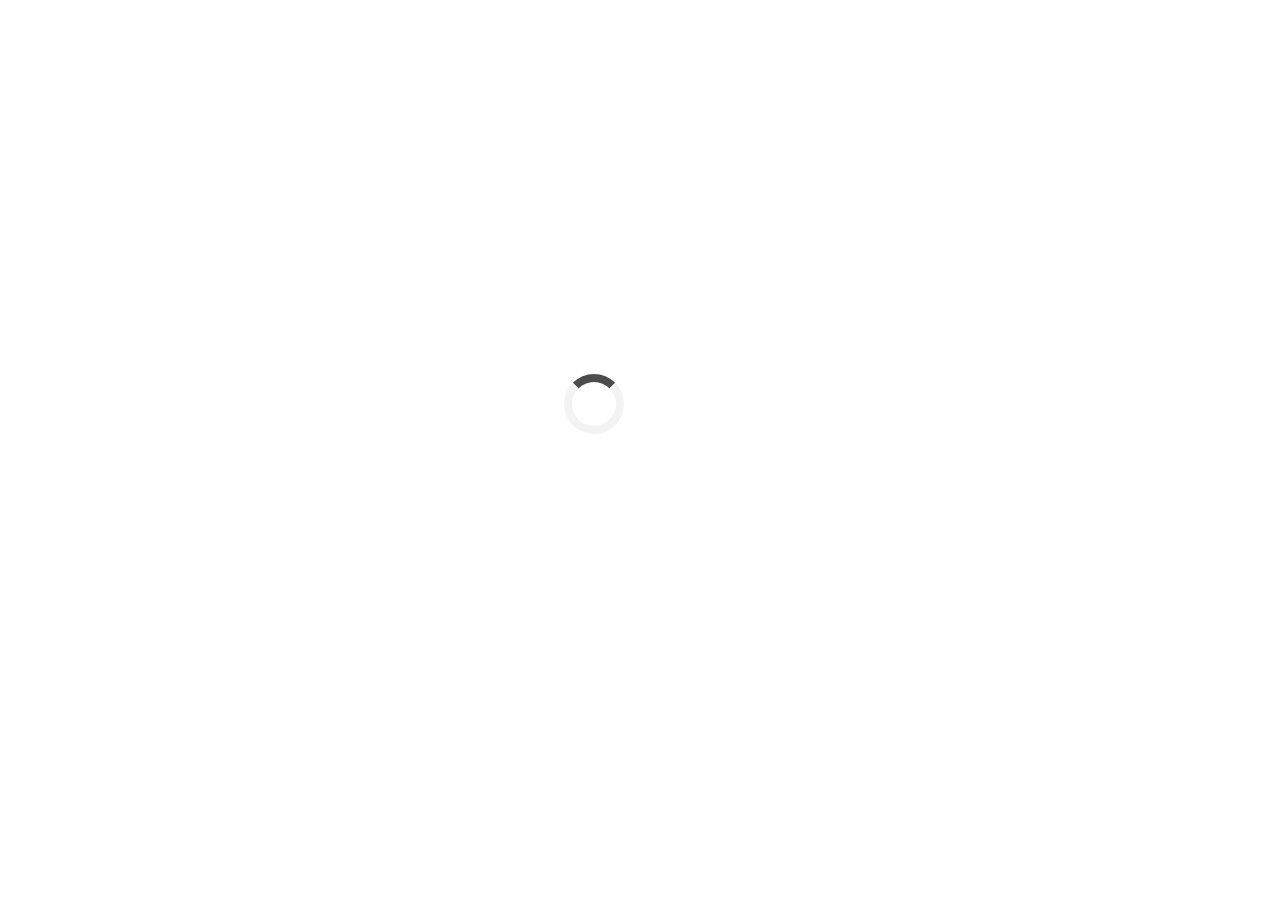
==== index.html @ 7e260394 "initial addition of files" ====
<!DOCTYPE html>
<html lang="en">
  <head>
    <meta charset="UTF-8" />
    <meta http-equiv="X-UA-Compatible" content="IE=edge" />
    <meta name="viewport" content="width=device-width, initial-scale=1.0" />
    <title>INVOICE GENERATOR</title>

    <!-- custom CSS -->
    <link rel="stylesheet" href="./assets/styles.css" />
  </head>
  <body onload="myFunction()">
    <div class="preloader"></div>
    <section class="parent">
      <nav></nav>
      <div class="container">
        <div class="options-bar">
          <button>Send</button>
          <button>Download</button>
          <button>Print</button>
          <button>Save Online</button>
        </div>
        <form
          action=""
          id="invoice-form"
          class="invoice-form"
          itemid="invoice-form"
        >
          <div class="details-1">
            <div class="company-details">
              <input
                type="text"
                placeholder="Your Company"
                id="owner-company-name"
              />
              <input
                type="text"
                placeholder="Your Name"
                id="owner-name"
                required
              />
              <input
                type="text"
                placeholder="Company's Address"
                id="owner-company-address"
                required
              />
              <input
                type="text"
                placeholder="City, State Zip"
                id="owner-company-state"
                required
              />
              <input
                type="text"
                placeholder="Country"
                id="owner-company-country"
              />
            </div>
            <div class="invoice-text">
              <input type="text" value="INVOICE" id="invoice-header-text" />
            </div>
          </div>
          <div class="details-2">
            <div class="client-details">
              <input type="text" value="Bill To :" id="bill-to-heading" />
              <input
                type="text"
                placeholder="Your Client's Company"
                id="client-company-name"
              />
              <input
                type="text"
                placeholder="Client's Address"
                id="client-address"
                required
              />
              <input
                type="text"
                placeholder="City, State Zip"
                id="client-state"
                required
              />
              <input type="text" placeholder="Country" id="client-country" />
            </div>
            <div class="invoice-details">
              <div>
                <input type="text" value="Invoice#" id="invoice-number-label" />
                <input type="text" placeholder="INV-001" id="invoice-number" />
              </div>
              <div>
                <input
                  type="text"
                  value="Invoice Date"
                  id="invoice-date-label"
                />
                <input
                  type="date"
                  placeholder="Jan 9, 2023"
                  id="invoice-date"
                />
              </div>
              <div>
                <input
                  type="text"
                  value="Due Date"
                  id="invoice-due-date-label"
                />
                <input
                  type="date"
                  placeholder="Jan 9, 2023"
                  id="invoice-due-date"
                />
              </div>
            </div>
          </div>
          <!-- table -->
          <table class="invoice-table" id="invoice-table">
            <thead>
              <tr>
                <th>
                  <input
                    type="text"
                    value="Item Description"
                    id="table-head-item-desc-label"
                  />
                </th>
                <th>
                  <input type="text" value="Qty" id="table-head-qty-label" />
                </th>
                <th>
                  <input type="text" value="Rate" id="table-head-rate-label" />
                </th>
                <th>
                  <input
                    type="text"
                    value="Amount"
                    id="table-head-amount-label"
                  />
                </th>
              </tr>
            </thead>

            <!-- table body -->
            <tbody id="invoice-table-body"></tbody>
          </table>
          <div class="buttons-and-totals">
            <button type="button" id="add-new-line-item-btn">
              <span>+</span> Add Line Item
            </button>
            <button type="submit">Preview Invoice</button>
            <div class="totals">
              <div>
                <input type="text" value="Sub Total" id="subTotalLabel" /><input
                  type="text"
                  id="subTotal"
                />
              </div>
              <div>
                <input
                  type="text"
                  min="1"
                  value="Sales tax(%)"
                  id="salesTaxLabel"
                /><input type="text" id="salesTax" style="cursor: text" />
              </div>
              <div>
                <input type="text" value="Total" id="totalLabel" /><input
                  type="text"
                  id="total"
                  disabled
                />
              </div>
            </div>
          </div>
          <div class="notes">
            <div>
              <input type="text" value="Notes :" id="note-label" /><textarea
                name=""
                id="note"
              >
It was great doing business with you.</textarea
              >
            </div>
            <div>
              <input
                type="text"
                value="Terms and Condition :"
                id="terms-and-condition-label"
              /><textarea name="" id="terms-and-condition">
Please make the payment by the due date.</textarea
              >
            </div>
          </div>
          <div class="powered-by-texts-and-logo">
            <p>
              <span style="color: rgb(17, 180, 215)">Powered by </span> eCaleb
              Invoice
            </p>
            <br />
            <p>100% Free Invoicing Solution</p>
          </div>
        </form>
      </div>
      <footer>
        <div class="common-footer">
          <ul>
            <li><a href="">ecaleb Home</a></li>
            <li><a href="">Contact</a></li>
            <li><a href="">Security</a></li>
            <li><a href="">IPR Complaints</a></li>
            <li><a href=""> Anti-spam Policy</a></li>
            <li id="footer-terms">
              <a href="">Terms of Service</a>
            </li>
            <li><a href=""> Privacy Policy</a></li>
            <li>
              <a href="">Cookie Policy</a>
            </li>
            <li><a href="">GDPR Compliance</a></li>
            <li>
              <a href="">Abuse Policy</a>
            </li>
          </ul>
          <p>© 2023, eCaleb Corporation Pvt. Ltd. All Rights Reserved.</p>
        </div>
      </footer>
    </section>

    <!-- external Js -->
    <script src="./assets/main.js"></script>

    <!-- custom internal Js for preloader -->
    <script>
      var myVar;

      function myFunction() {
        myVar = setTimeout(showPage, 3000);
      }

      function showPage() {
        document.querySelector(".preloader").style.display = "none";
        document.querySelector(".parent").style.display = "block";
      }
    </script>
  </body>
</html>
---- assets/styles.css ----
* {
    margin: 0;
    padding: 0;
    box-sizing: border-box;
}

body {
    font-family: 'Trebuchet MS', 'Lucida Sans Unicode', 'Lucida Grande', 'Lucida Sans', Arial, sans-serif;
}

.parent {
    width: 99vw;
    background: rgb(242, 243, 245);
    display: none;
}

/* CSS for preloader */
.preloader {
    position: absolute;
    left: 50%;
    top: 50%;
    z-index: 1;
    width: 60px;
    height: 60px;
    margin: -76px 0 0 -76px;
    border: 8px solid #f3f3f3;
    border-radius: 50%;
    border-top: 8px solid rgba(0, 0, 0, 0.7);
    -webkit-animation: spin 2s linear infinite;
    animation: spin 2s linear infinite;
}

@-webkit-keyframes spin {
    0% {
        -webkit-transform: rotate(0deg);
    }

    100% {
        -webkit-transform: rotate(360deg);
    }
}

@keyframes spin {
    0% {
        transform: rotate(0deg);
    }

    100% {
        transform: rotate(360deg);
    }
}

/* Add animation to "page content" */
.animate-bottom {
    position: relative;
    -webkit-animation-name: animatebottom;
    -webkit-animation-duration: 1s;
    animation-name: animatebottom;
    animation-duration: 1s
}

@-webkit-keyframes animatebottom {
    from {
        bottom: -100px;
        opacity: 0
    }

    to {
        bottom: 0px;
        opacity: 1
    }
}

@keyframes animatebottom {
    from {
        bottom: -100px;
        opacity: 0
    }

    to {
        bottom: 0;
        opacity: 1
    }
}

/* CSS for preloader Ends Styling here*/

/* -----------------navbar--------------------- */
nav {
    width: 100%;
    height: 60px;
    background: rgb(255, 255, 255);
    /* border: 2px solid gray; */

    position: sticky;
    top: 0;
    z-index: 2;
}

/* ----------------container------------ */
.container {
    width: 750px;
    height: 90%;
    /* border: 2px solid gray; */
    background: rgb(255, 255, 255);
    margin: auto;
}

@media (max-width:800px) {
    .container {
        width: 100%;
    }
}

/* options bar */
.options-bar {
    width: 100%;
    padding: 50px 0 20px;
    background: rgb(242, 243, 245);
    text-align: bottom;

    position: sticky;
    top: 60px;
    z-index: 1;
}

.options-bar button {
    font-size: 1rem;
    padding: .5em 2em;
    background: rgb(255, 255, 255);
    border: 1px solid rgba(0, 0, 0, 0.3);
    margin-right: .5em;
    cursor: pointer;
    border-radius: 5px;
}

.options-bar button:last-child {
    margin-right: 0;
    color: white;
    background: rgb(244, 110, 62);
}

@media (min-width:538px) {
    .options-bar button:last-child {
        float: right;
    }
}

/* form */
.invoice-form {
    width: 100%;
    /* border: 2px solid magenta; */
    padding: 4em 1em;
}

/* billings, company and clients sections */
.details-1,
.details-2 {
    width: 100%;
    height: 162px;
    margin-bottom: 2em;

    display: flex;
    justify-content: space-between;
    align-items: flex-start;
}

.company-details,
.client-details,
.invoice-details {
    width: 48%;
    height: 100%;
}

.company-details input,
.client-details input {
    width: 100%;
    height: calc(162px/5.2);
    border: none;
    padding: 0 1em;
}

.client-details input:first-child,
.client-details input:first-child::placeholder {
    font-weight: bold;
    font-size: 1rem;
    color: rgb(102, 102, 102) !important;
}

.invoice-text {
    width: 48%;
    height: 76px;
}

.invoice-text input {
    font-size: 3em;
    color: rgba(0, 0, 0, 0.75);
    height: 100%;
    width: 100%;
    border: none;

    text-align: end;
    padding-right: .5em;
}

.invoice-details {
    display: flex;
    flex-direction: column;
    justify-content: flex-start;
    align-items: flex-start;
    row-gap: .5em;
}

.invoice-details>div {
    width: 100%;
    display: flex;
    justify-content: space-between;
    align-items: center;

}

.invoice-details>div>input {
    width: 48%;
    height: calc(162px/5.2);
    border: none;
}

.invoice-details>div>input:first-child {
    font-weight: bold;
    color: rgb(102, 102, 102);
}


/* invoice table */
.invoice-table {
    width: 100%;
    margin: 3em 0 .5em;
}

.invoice-table thead {
    background: rgb(102, 102, 102);
}

.invoice-table input {
    width: 100%;
    background: transparent;
    border: none;
    padding: 0 1em;

}

.invoice-table thead input {
    font-weight: bold;
    height: 35px;
    color: white;
}

.invoice-table tbody input {
    height: 60px;
}

tbody td {
    border-bottom: 1px solid rgba(0, 0, 0, 0.3);
}

tbody td:first-child {
    width: 50%;
}

@media (max-width:800px) {
    tbody td:first-child {
        width: 35%;
    }
}

input:hover,
textarea:hover {
    background: rgba(0, 0, 0, 0.08);
}

tbody tr {
    position: relative;
    transition: .5s;
}

tbody tr:hover {
    background: rgba(0, 0, 0, 0.08);
}

#del-row-btn {
    font-weight: bold;
    font-size: 1em;
    color: white;
    background: rgba(0, 0, 0, 0.8);
    width: 20px;
    height: 20px;
    border-radius: 50%;
    border: none;
    text-align: center;
    line-height: 14px;
    cursor: pointer;
}

.del-row-btn-parent {
    background: none !important;
    display: none;

    position: absolute;
    right: 20px;
    top: 30%;
}

tbody tr:hover .del-row-btn-parent {
    display: block;
}

.buttons-and-totals {
    width: 100%;
    margin: 0 0 2em;

    display: flex;
    flex-wrap: wrap;
    justify-content: space-between;
    align-items: flex-start;
}

@media (max-width:700px) {
    .buttons-and-totals {
        row-gap: 1em;

        flex-direction: column;
    }
}

.buttons-and-totals button {
    padding: .5em 1em;
    background: transparent;
    border: none;
    cursor: pointer;
    font-size: 1rem;
}

.buttons-and-totals button:first-child span {
    font-size: 1rem;
    font-weight: bold;
    display: inline-block;
    width: 20px;
    height: 20px;
    color: white;
    background: rgb(31, 192, 41);
    line-height: 22px;
    border-radius: 50%;
}

.buttons-and-totals button:nth-child(2) {
    background: rgb(244, 110, 62);
    border-radius: 5px;
    color: white;
}


.totals {
    width: 33.333%;
}

.totals>div {
    width: 100%;
}

.totals>div>input {
    width: 50%;
    height: calc(162px/4);
    border: none;
    border-bottom: 1px solid #000;
}

.totals>div:first-child {
    font-size: 1em;
}

@media (max-width:700px) {
    .totals {
        width: 50%;
        position: absolute;
        right: 1.2em;
    }
}

.totals>div>:nth-child(2) {
    cursor: not-allowed;
}



/* additional invoice notes */
.notes {
    width: 100%;
    display: flex;
    flex-direction: column;
    justify-content: space-between;
    align-items: flex-start;
    row-gap: 2em;
    margin-bottom: 4em;
}

.notes>div {
    width: 100%;

    display: flex;
    flex-direction: column;
    justify-content: space-between;
    align-items: flex-start;
    row-gap: .5em;
}

.notes input {
    font-size: 1rem;
    color: rgb(102, 102, 102);
    font-weight: bold;
    border: none;
}

.notes textarea {
    font-size: 1rem;
    width: 100%;
    height: 40px;
    border: none;

}

/* powered by */
.powered-by-texts-and-logo {
    text-align: right;
}


/* footer */
footer {
    font-size: 0.78em;
    height: 60px;
    /* border-top: 1px solid gray; */
    margin-top: 5em;
}

.common-footer {
    width: 70%;
    height: 100%;
    margin: auto;

    display: flex;
    flex-direction: column;
    justify-content: space-between;
    align-items: center;
}

.common-footer>ul {
    list-style: none;
    width: 100%;

    display: flex;
    flex-wrap: wrap;
    justify-content: center;
    align-items: center;
}

.common-footer li {
    border-right: 1px solid gray;
    padding: 0em 0.8em;
}

.common-footer ul li a {
    text-decoration: none;
    color: rgba(0, 0, 0, 0.4);
}
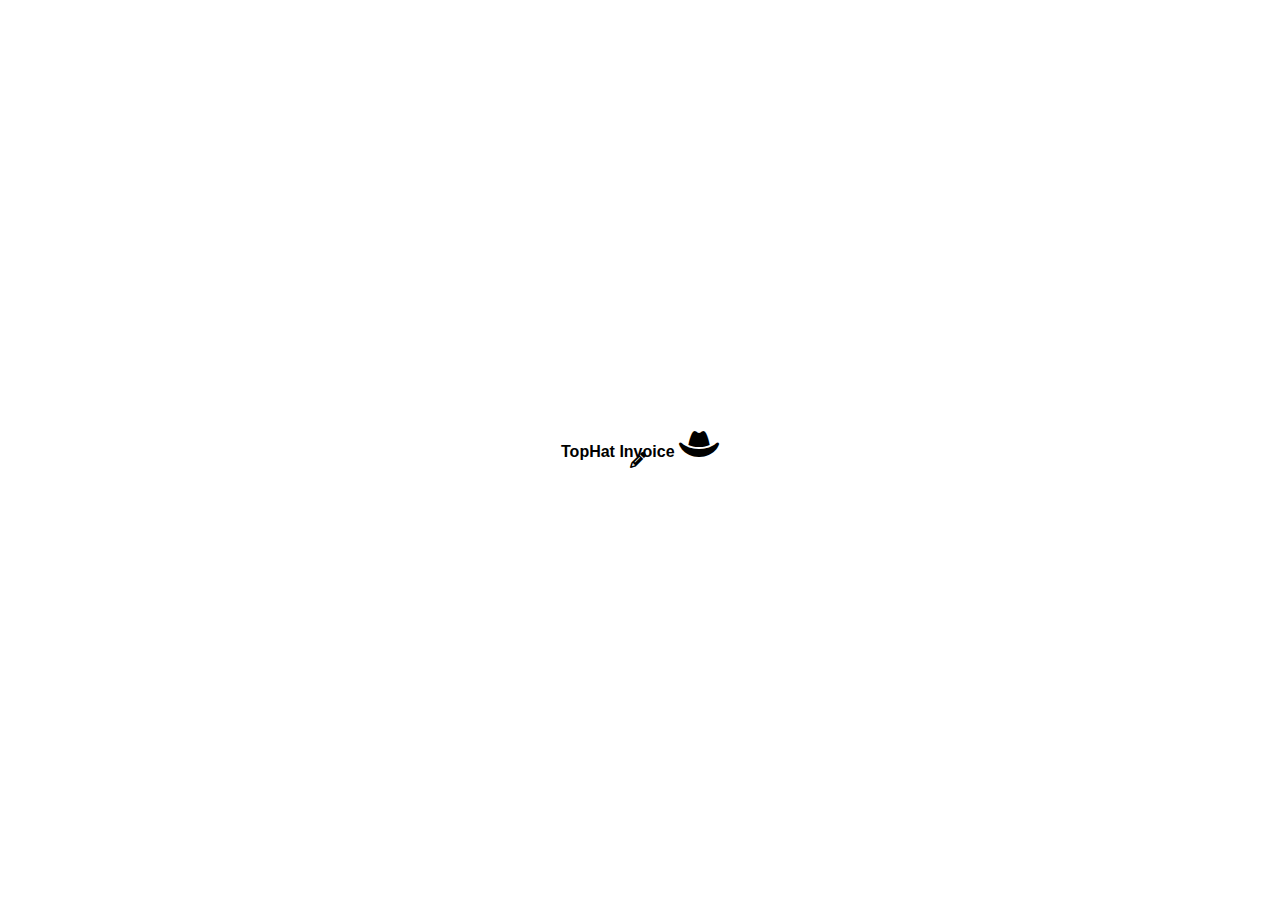
==== commit 0991dbc0: "preloader added" ====
--- a/index.html
+++ b/index.html
@@ -1,247 +1,176 @@
 <!DOCTYPE html>
 <html lang="en">
-  <head>
-    <meta charset="UTF-8" />
-    <meta http-equiv="X-UA-Compatible" content="IE=edge" />
-    <meta name="viewport" content="width=device-width, initial-scale=1.0" />
-    <title>INVOICE GENERATOR</title>
 
-    <!-- custom CSS -->
-    <link rel="stylesheet" href="./assets/styles.css" />
-  </head>
-  <body onload="myFunction()">
-    <div class="preloader"></div>
-    <section class="parent">
-      <nav></nav>
-      <div class="container">
-        <div class="options-bar">
-          <button>Send</button>
-          <button>Download</button>
-          <button>Print</button>
-          <button>Save Online</button>
+<head>
+  <meta charset="UTF-8" />
+  <meta http-equiv="X-UA-Compatible" content="IE=edge" />
+  <meta name="viewport" content="width=device-width, initial-scale=1.0" />
+  <title>INVOICE GENERATOR</title>
+
+  <!-- custom CSS -->
+  <link rel="stylesheet" href="./assets/styles.css" />
+  <!-- cdnjs -->
+  <link rel="stylesheet" href="https://cdnjs.cloudflare.com/ajax/libs/font-awesome/6.3.0/css/all.min.css">
+</head>
+
+<body onload="myFunction()">
+  <!-- <div class="preloader"></div> -->
+  <div class="preloader-parent">
+    <h4 style="font-size: 1em;">TopHat Invoice <i class="fa-sharp fa-solid fa-hat-cowboy" style="font-size: 2em;"></i>
+    </h4>
+    <div>
+      <div class="preloader"></div>
+      <div class="preloader-pen"><i class="fa-solid fa-pencil"></i></div>
+    </div>
+  </div>
+  <section class="parent">
+    <nav></nav>
+    <div class="container">
+      <div class="options-bar">
+        <button>Send</button>
+        <button>Download</button>
+        <button>Print</button>
+        <button>Save Online</button>
+      </div>
+      <form action="" id="invoice-form" class="invoice-form" itemid="invoice-form">
+        <div class="details-1">
+          <div class="company-details">
+            <input type="text" placeholder="Your Company" id="owner-company-name" />
+            <input type="text" placeholder="Your Name" id="owner-name" required />
+            <input type="text" placeholder="Company's Address" id="owner-company-address" required />
+            <input type="text" placeholder="City, State Zip" id="owner-company-state" required />
+            <input type="text" placeholder="Country" id="owner-company-country" />
+          </div>
+          <div class="invoice-text">
+            <input type="text" value="INVOICE" id="invoice-header-text" />
+          </div>
         </div>
-        <form
-          action=""
-          id="invoice-form"
-          class="invoice-form"
-          itemid="invoice-form"
-        >
-          <div class="details-1">
-            <div class="company-details">
-              <input
-                type="text"
-                placeholder="Your Company"
-                id="owner-company-name"
-              />
-              <input
-                type="text"
-                placeholder="Your Name"
-                id="owner-name"
-                required
-              />
-              <input
-                type="text"
-                placeholder="Company's Address"
-                id="owner-company-address"
-                required
-              />
-              <input
-                type="text"
-                placeholder="City, State Zip"
-                id="owner-company-state"
-                required
-              />
-              <input
-                type="text"
-                placeholder="Country"
-                id="owner-company-country"
-              />
+        <div class="details-2">
+          <div class="client-details">
+            <input type="text" value="Bill To :" id="bill-to-heading" />
+            <input type="text" placeholder="Your Client's Company" id="client-company-name" />
+            <input type="text" placeholder="Client's Address" id="client-address" required />
+            <input type="text" placeholder="City, State Zip" id="client-state" required />
+            <input type="text" placeholder="Country" id="client-country" />
+          </div>
+          <div class="invoice-details">
+            <div>
+              <input type="text" value="Invoice#" id="invoice-number-label" />
+              <input type="text" placeholder="INV-001" id="invoice-number" />
             </div>
-            <div class="invoice-text">
-              <input type="text" value="INVOICE" id="invoice-header-text" />
+            <div>
+              <input type="text" value="Invoice Date" id="invoice-date-label" />
+              <input type="date" placeholder="Jan 9, 2023" id="invoice-date" />
+            </div>
+            <div>
+              <input type="text" value="Due Date" id="invoice-due-date-label" />
+              <input type="date" placeholder="Jan 9, 2023" id="invoice-due-date" />
             </div>
           </div>
-          <div class="details-2">
-            <div class="client-details">
-              <input type="text" value="Bill To :" id="bill-to-heading" />
-              <input
-                type="text"
-                placeholder="Your Client's Company"
-                id="client-company-name"
-              />
-              <input
-                type="text"
-                placeholder="Client's Address"
-                id="client-address"
-                required
-              />
-              <input
-                type="text"
-                placeholder="City, State Zip"
-                id="client-state"
-                required
-              />
-              <input type="text" placeholder="Country" id="client-country" />
+        </div>
+        <!-- table -->
+        <table class="invoice-table" id="invoice-table">
+          <thead>
+            <tr>
+              <th>
+                <input type="text" value="Item Description" id="table-head-item-desc-label" />
+              </th>
+              <th>
+                <input type="text" value="Qty" id="table-head-qty-label" />
+              </th>
+              <th>
+                <input type="text" value="Rate" id="table-head-rate-label" />
+              </th>
+              <th>
+                <input type="text" value="Amount" id="table-head-amount-label" />
+              </th>
+            </tr>
+          </thead>
+
+          <!-- table body -->
+          <tbody id="invoice-table-body"></tbody>
+        </table>
+        <div class="buttons-and-totals">
+          <button type="button" id="add-new-line-item-btn">
+            <span>+</span> Add Line Item
+          </button>
+          <button type="submit">Preview Invoice</button>
+          <div class="totals">
+            <div>
+              <input type="text" value="Sub Total" id="subTotalLabel" /><input type="text" id="subTotal" />
             </div>
-            <div class="invoice-details">
-              <div>
-                <input type="text" value="Invoice#" id="invoice-number-label" />
-                <input type="text" placeholder="INV-001" id="invoice-number" />
-              </div>
-              <div>
-                <input
-                  type="text"
-                  value="Invoice Date"
-                  id="invoice-date-label"
-                />
-                <input
-                  type="date"
-                  placeholder="Jan 9, 2023"
-                  id="invoice-date"
-                />
-              </div>
-              <div>
-                <input
-                  type="text"
-                  value="Due Date"
-                  id="invoice-due-date-label"
-                />
-                <input
-                  type="date"
-                  placeholder="Jan 9, 2023"
-                  id="invoice-due-date"
-                />
-              </div>
+            <div>
+              <input type="text" min="1" value="Sales tax(%)" id="salesTaxLabel" /><input type="text" id="salesTax"
+                style="cursor: text" />
+            </div>
+            <div>
+              <input type="text" value="Total" id="totalLabel" /><input type="text" id="total" disabled />
             </div>
           </div>
-          <!-- table -->
-          <table class="invoice-table" id="invoice-table">
-            <thead>
-              <tr>
-                <th>
-                  <input
-                    type="text"
-                    value="Item Description"
-                    id="table-head-item-desc-label"
-                  />
-                </th>
-                <th>
-                  <input type="text" value="Qty" id="table-head-qty-label" />
-                </th>
-                <th>
-                  <input type="text" value="Rate" id="table-head-rate-label" />
-                </th>
-                <th>
-                  <input
-                    type="text"
-                    value="Amount"
-                    id="table-head-amount-label"
-                  />
-                </th>
-              </tr>
-            </thead>
+        </div>
+        <div class="notes">
+          <div>
+            <input type="text" value="Notes :" id="note-label" /><textarea name="" id="note">
+It was great doing business with you.</textarea>
+          </div>
+          <div>
+            <input type="text" value="Terms and Condition :" id="terms-and-condition-label" /><textarea name=""
+              id="terms-and-condition">
+Please make the payment by the due date.</textarea>
+          </div>
+        </div>
+        <div class="powered-by-texts-and-logo">
+          <p>
+            <span style="color: rgb(17, 180, 215)">Powered by </span> eCaleb
+            Invoice
+          </p>
+          <br />
+          <p>100% Free Invoicing Solution</p>
+        </div>
+      </form>
+    </div>
+    <footer>
+      <div class="common-footer">
+        <ul>
+          <li><a href="">ecaleb Home</a></li>
+          <li><a href="">Contact</a></li>
+          <li><a href="">Security</a></li>
+          <li><a href="">IPR Complaints</a></li>
+          <li><a href=""> Anti-spam Policy</a></li>
+          <li id="footer-terms">
+            <a href="">Terms of Service</a>
+          </li>
+          <li><a href=""> Privacy Policy</a></li>
+          <li>
+            <a href="">Cookie Policy</a>
+          </li>
+          <li><a href="">GDPR Compliance</a></li>
+          <li>
+            <a href="">Abuse Policy</a>
+          </li>
+        </ul>
+        <p>© 2023, eCaleb Corporation Pvt. Ltd. All Rights Reserved.</p>
+      </div>
+    </footer>
+  </section>
 
-            <!-- table body -->
-            <tbody id="invoice-table-body"></tbody>
-          </table>
-          <div class="buttons-and-totals">
-            <button type="button" id="add-new-line-item-btn">
-              <span>+</span> Add Line Item
-            </button>
-            <button type="submit">Preview Invoice</button>
-            <div class="totals">
-              <div>
-                <input type="text" value="Sub Total" id="subTotalLabel" /><input
-                  type="text"
-                  id="subTotal"
-                />
-              </div>
-              <div>
-                <input
-                  type="text"
-                  min="1"
-                  value="Sales tax(%)"
-                  id="salesTaxLabel"
-                /><input type="text" id="salesTax" style="cursor: text" />
-              </div>
-              <div>
-                <input type="text" value="Total" id="totalLabel" /><input
-                  type="text"
-                  id="total"
-                  disabled
-                />
-              </div>
-            </div>
-          </div>
-          <div class="notes">
-            <div>
-              <input type="text" value="Notes :" id="note-label" /><textarea
-                name=""
-                id="note"
-              >
-It was great doing business with you.</textarea
-              >
-            </div>
-            <div>
-              <input
-                type="text"
-                value="Terms and Condition :"
-                id="terms-and-condition-label"
-              /><textarea name="" id="terms-and-condition">
-Please make the payment by the due date.</textarea
-              >
-            </div>
-          </div>
-          <div class="powered-by-texts-and-logo">
-            <p>
-              <span style="color: rgb(17, 180, 215)">Powered by </span> eCaleb
-              Invoice
-            </p>
-            <br />
-            <p>100% Free Invoicing Solution</p>
-          </div>
-        </form>
-      </div>
-      <footer>
-        <div class="common-footer">
-          <ul>
-            <li><a href="">ecaleb Home</a></li>
-            <li><a href="">Contact</a></li>
-            <li><a href="">Security</a></li>
-            <li><a href="">IPR Complaints</a></li>
-            <li><a href=""> Anti-spam Policy</a></li>
-            <li id="footer-terms">
-              <a href="">Terms of Service</a>
-            </li>
-            <li><a href=""> Privacy Policy</a></li>
-            <li>
-              <a href="">Cookie Policy</a>
-            </li>
-            <li><a href="">GDPR Compliance</a></li>
-            <li>
-              <a href="">Abuse Policy</a>
-            </li>
-          </ul>
-          <p>© 2023, eCaleb Corporation Pvt. Ltd. All Rights Reserved.</p>
-        </div>
-      </footer>
-    </section>
+  <!-- external Js -->
+  <script src="./assets/main.js"></script>
 
-    <!-- external Js -->
-    <script src="./assets/main.js"></script>
+  <!-- custom internal Js for preloader -->
+  <script>
+    // var myVar;
 
-    <!-- custom internal Js for preloader -->
-    <script>
-      var myVar;
+    function myFunction() {
+      document.querySelector(".parent").style.display = "none"
+      setTimeout(showPage, 3000);
+    }
 
-      function myFunction() {
-        myVar = setTimeout(showPage, 3000);
-      }
+    function showPage() {
+      document.querySelector(".preloader-parent").style.display = "none";
+      document.querySelector(".parent").style.display = "block";
+    }
+  </script>
+</body>
 
-      function showPage() {
-        document.querySelector(".preloader").style.display = "none";
-        document.querySelector(".parent").style.display = "block";
-      }
-    </script>
-  </body>
-</html>
+</html>--- a/assets/styles.css
+++ b/assets/styles.css
@@ -11,11 +11,53 @@
 .parent {
     width: 99vw;
     background: rgb(242, 243, 245);
-    display: none;
+    /* display: none; */
 }
 
 /* CSS for preloader */
-.preloader {
+
+.preloader-parent{
+    width: 100vw;
+    height: 100vh;
+   display: flex;
+   flex-direction: column;
+   justify-content: center;
+   align-items: center;
+   row-gap: .5em;
+}
+
+
+.preloader-parent>div{
+    display: flex;
+    justify-content: center;
+    align-items: center;
+}
+
+.preloader-pen{
+    margin-top: -18px;
+    margin-left: -5px;
+    
+}
+
+.preloader{
+    background-color:rgb(244, 110, 62);
+    width: 0;
+    height: 2px;
+    animation-name: movepen;
+    animation-duration: 3s;
+}
+
+@keyframes movepen{
+    0%{
+        width: 0;
+    }
+    100%{
+        width: 200px;
+    }
+}
+
+
+/* .preloader {
     position: absolute;
     left: 50%;
     top: 50%;
@@ -48,10 +90,10 @@
     100% {
         transform: rotate(360deg);
     }
-}
+} */
 
 /* Add animation to "page content" */
-.animate-bottom {
+/* .animate-bottom {
     position: relative;
     -webkit-animation-name: animatebottom;
     -webkit-animation-duration: 1s;
@@ -81,7 +123,7 @@
         bottom: 0;
         opacity: 1
     }
-}
+} */
 
 /* CSS for preloader Ends Styling here*/
 
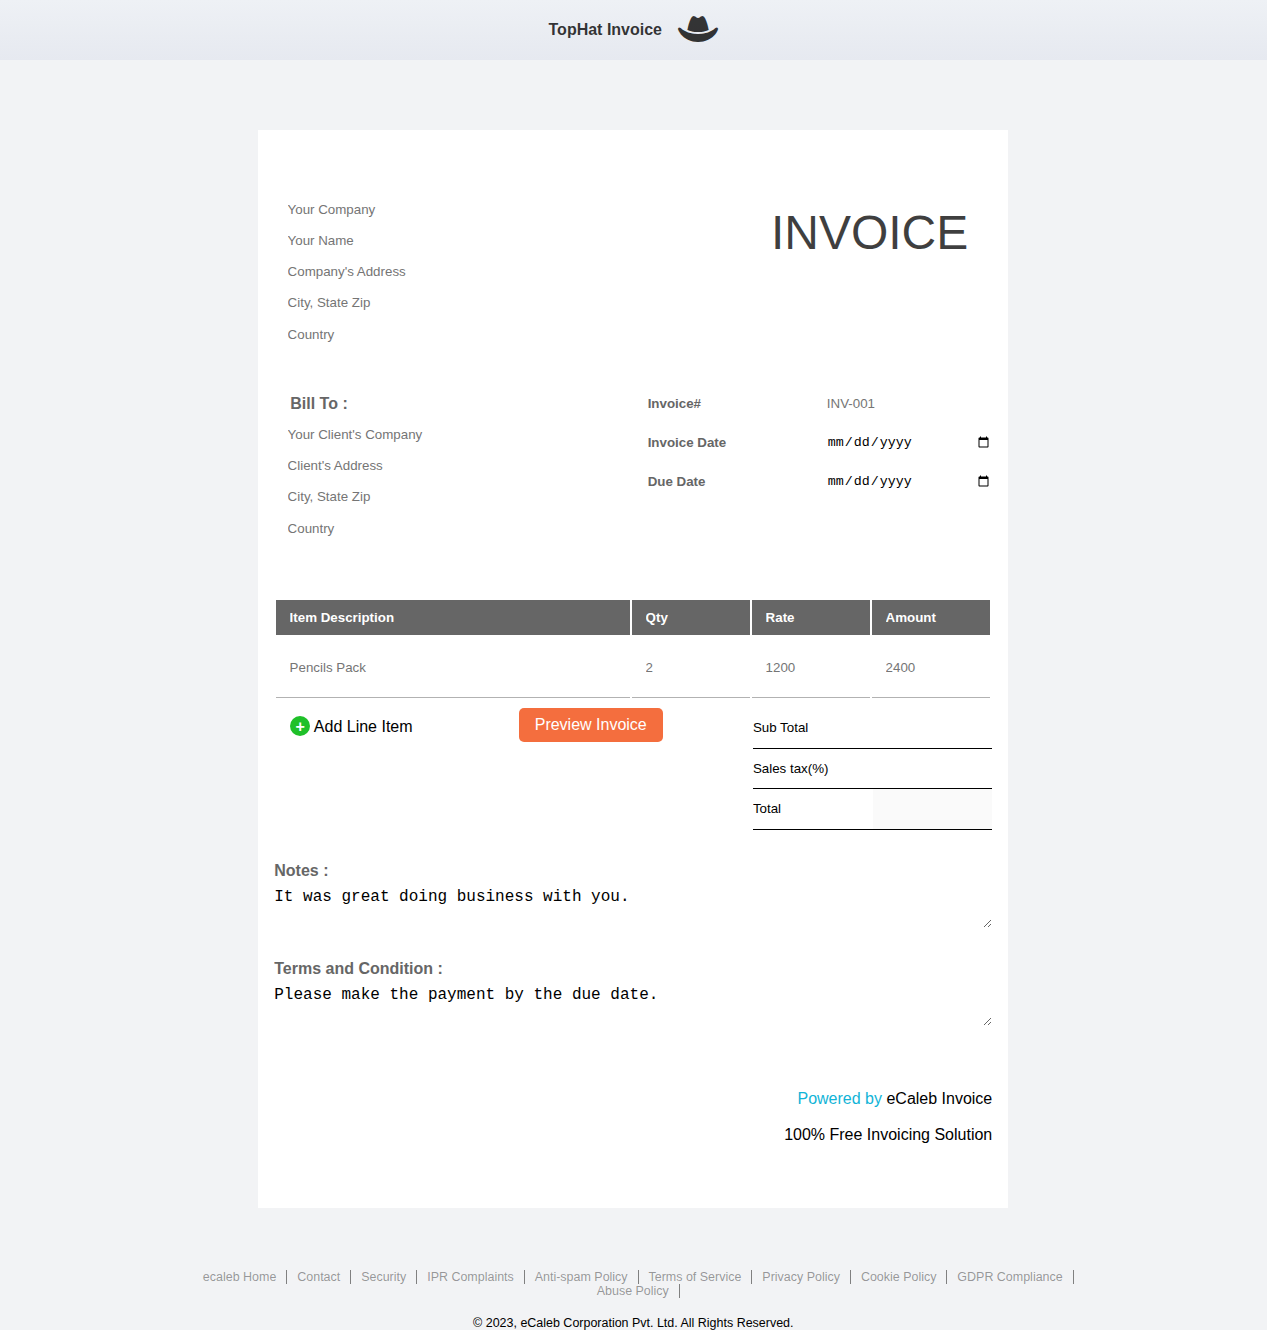
==== commit bad72df0: "preview preloader added" ====
--- a/index.html
+++ b/index.html
@@ -24,13 +24,15 @@
     </div>
   </div>
   <section class="parent">
-    <nav></nav>
+    <nav>
+      <h4>TopHat Invoice</h4><i class="fa-sharp fa-solid fa-hat-cowboy" style="font-size: 2em;"></i>
+    </nav>
     <div class="container">
       <div class="options-bar">
-        <button>Send</button>
+        <!-- <button>Send</button>
         <button>Download</button>
         <button>Print</button>
-        <button>Save Online</button>
+        <button>Save Online</button> -->
       </div>
       <form action="" id="invoice-form" class="invoice-form" itemid="invoice-form">
         <div class="details-1">
@@ -88,7 +90,17 @@
           </thead>
 
           <!-- table body -->
-          <tbody id="invoice-table-body"></tbody>
+          <tbody id="invoice-table-body">
+            <td><input type="text" placeholder="Pencils Pack" /></td>
+            <td><input type="number" class="qty" placeholder="2" /></td>
+            <td><input type="number" class="rate" placeholder="1200" /></td>
+            <td>
+              <input type="text" class="tableBodyAmountValue" style="cursor: not-allowed" placeholder="2400" disabled />
+            </td>
+            <td width="20" class="del-row-btn-parent">
+              <button id="del-row-btn">x</button>
+            </td>
+          </tbody>
         </table>
         <div class="buttons-and-totals">
           <button type="button" id="add-new-line-item-btn">
@@ -163,7 +175,7 @@
 
     function myFunction() {
       document.querySelector(".parent").style.display = "none"
-      setTimeout(showPage, 3000);
+      setTimeout(showPage, 500);
     }
 
     function showPage() {
--- a/assets/styles.css
+++ b/assets/styles.css
@@ -9,7 +9,7 @@
 }
 
 .parent {
-    width: 99vw;
+    width: 98.95vw;
     background: rgb(242, 243, 245);
     /* display: none; */
 }
@@ -132,12 +132,19 @@
     width: 100%;
     height: 60px;
     background: rgb(255, 255, 255);
-    /* border: 2px solid gray; */
+    color: rgba(0, 0, 0, 0.8);
+    background-image: linear-gradient(to top, #e6e9f0 0%, #eef1f5 100%);
+    display: flex;
+    justify-content: center;
+    align-items: center;
+    column-gap: 1em;
 
     position: sticky;
     top: 0;
     z-index: 2;
 }
+
+
 
 /* ----------------container------------ */
 .container {
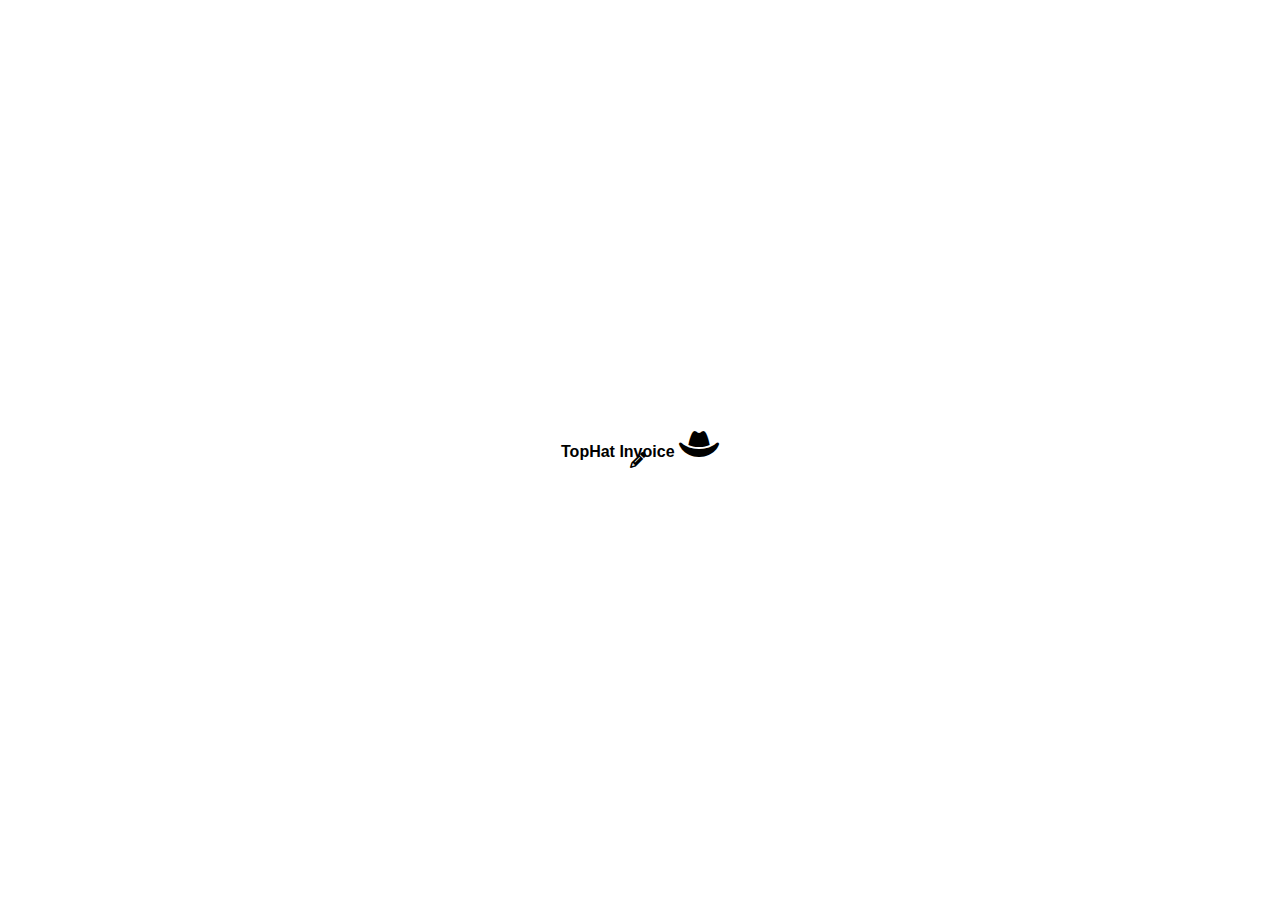
==== commit 55e46a83: "Update index.html" ====
--- a/index.html
+++ b/index.html
@@ -175,7 +175,7 @@
 
     function myFunction() {
       document.querySelector(".parent").style.display = "none"
-      setTimeout(showPage, 500);
+      setTimeout(showPage, 3000);
     }
 
     function showPage() {
@@ -185,4 +185,4 @@
   </script>
 </body>
 
-</html>+</html>
